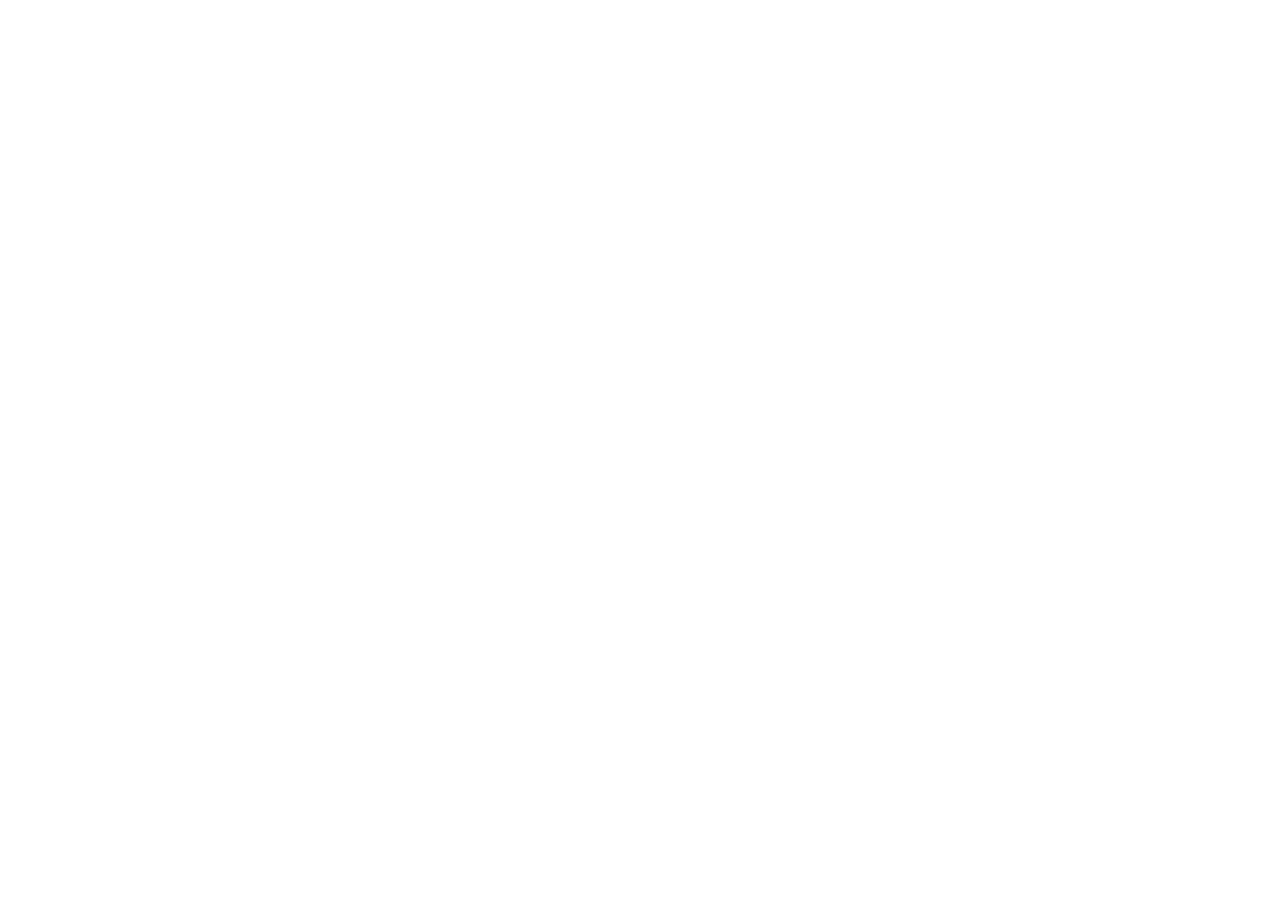
==== install/index.html @ eeac1a26 "Add install redirect page Agent-Logs-Url: https://github.com/Hacck3y/hacck3y/sessions/f8d66471-197b-" ====
<!DOCTYPE html>
<html lang="en">
<head>
    <meta charset="UTF-8">
    <meta http-equiv="refresh" content="0; url=https://raw.githubusercontent.com/Hacck3y/arch/refs/heads/main/install.sh">
    <meta name="viewport" content="width=device-width, initial-scale=1.0">
    <title>Redirecting…</title>
    <link rel="canonical" href="https://raw.githubusercontent.com/Hacck3y/arch/refs/heads/main/install.sh">
    <script>
        window.location.replace('https://raw.githubusercontent.com/Hacck3y/arch/refs/heads/main/install.sh');
    </script>
</head>
<body>
    <p>Redirecting to the install script…</p>
    <p>
        <a href="https://raw.githubusercontent.com/Hacck3y/arch/refs/heads/main/install.sh">Continue manually</a>
    </p>
</body>
</html>
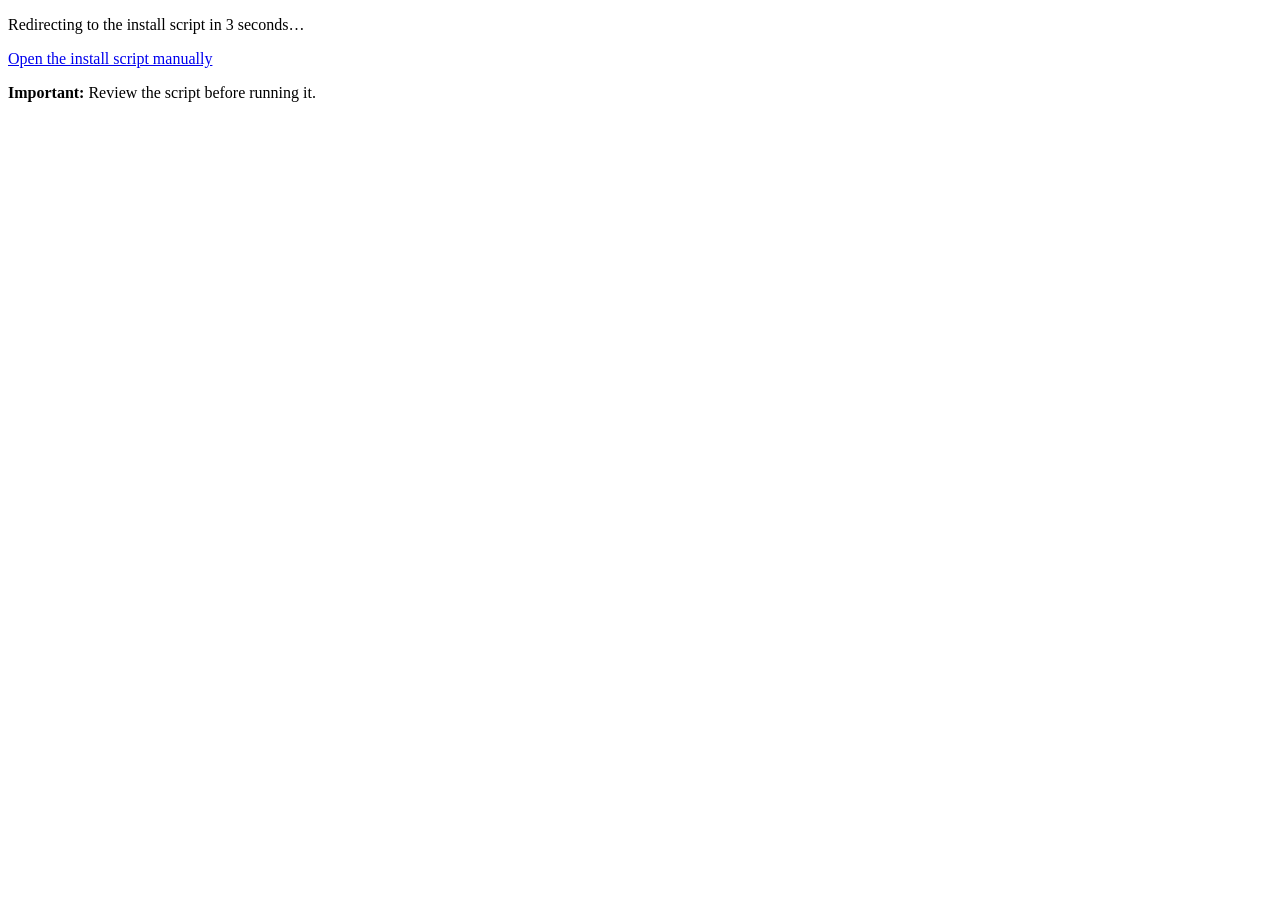
==== commit 131c0062: "Delay install redirect for warning Agent-Logs-Url: https://github.com/Hacck3y/hacck3y/sessions/f8d66" ====
--- a/install/index.html
+++ b/install/index.html
@@ -2,18 +2,21 @@
 <html lang="en">
 <head>
     <meta charset="UTF-8">
-    <meta http-equiv="refresh" content="0; url=https://raw.githubusercontent.com/Hacck3y/arch/refs/heads/main/install.sh">
+    <meta http-equiv="refresh" content="3; url=https://raw.githubusercontent.com/Hacck3y/arch/refs/heads/main/install.sh">
+    <meta name="description" content="Redirecting to the install script. Review it before running.">
     <meta name="viewport" content="width=device-width, initial-scale=1.0">
-    <title>Redirecting…</title>
-    <link rel="canonical" href="https://raw.githubusercontent.com/Hacck3y/arch/refs/heads/main/install.sh">
+    <title>Redirecting to install script — review before running</title>
     <script>
-        window.location.replace('https://raw.githubusercontent.com/Hacck3y/arch/refs/heads/main/install.sh');
+        setTimeout(function () {
+            window.location.replace('https://raw.githubusercontent.com/Hacck3y/arch/refs/heads/main/install.sh');
+        }, 3000);
     </script>
 </head>
 <body>
-    <p>Redirecting to the install script…</p>
+    <p>Redirecting to the install script in 3 seconds…</p>
     <p>
-        <a href="https://raw.githubusercontent.com/Hacck3y/arch/refs/heads/main/install.sh">Continue manually</a>
+        <a href="https://raw.githubusercontent.com/Hacck3y/arch/refs/heads/main/install.sh">Open the install script manually</a>
     </p>
+    <p><strong>Important:</strong> Review the script before running it.</p>
 </body>
 </html>
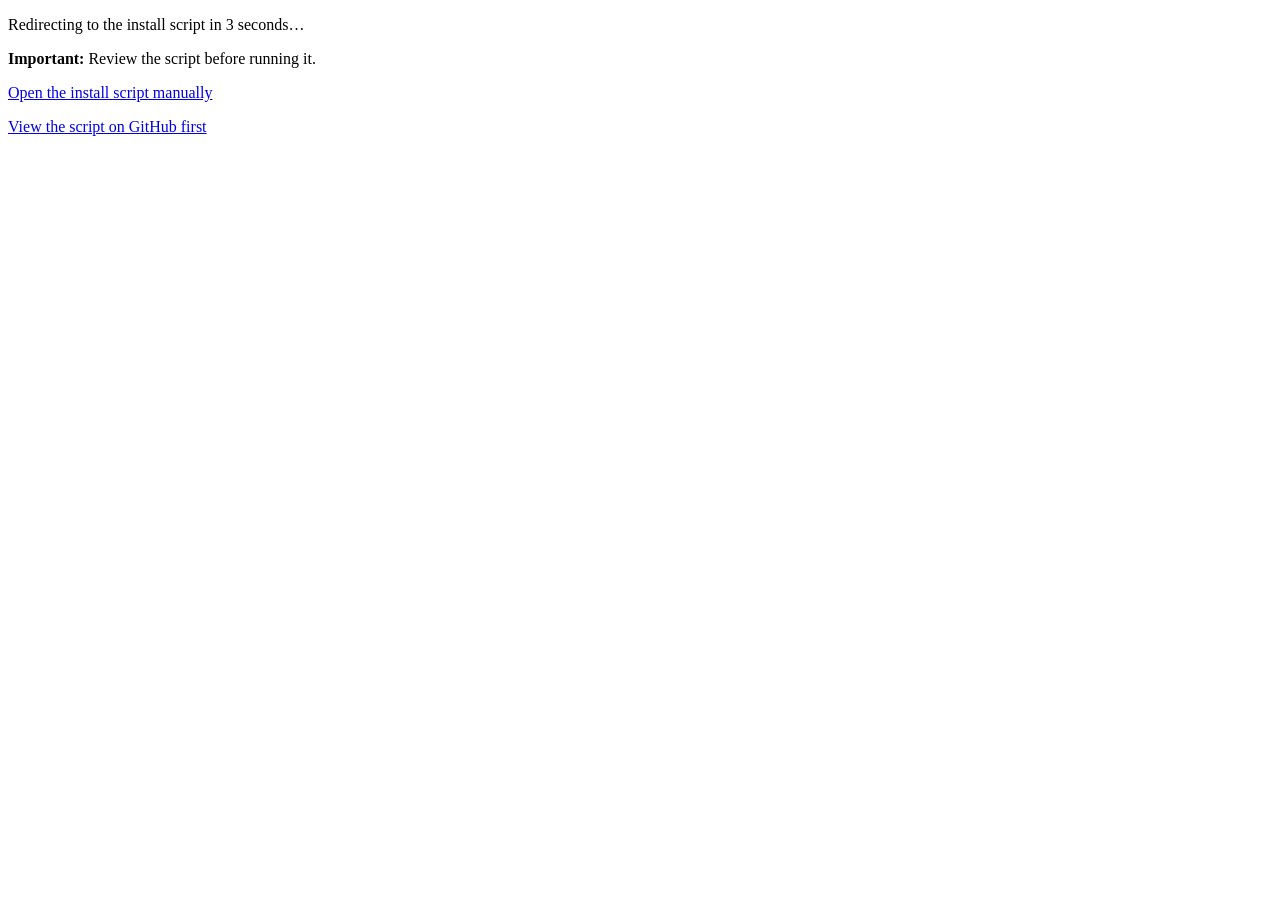
==== commit 0d45e7a2: "Polish install redirect page Agent-Logs-Url: https://github.com/Hacck3y/hacck3y/sessions/f8d66471-19" ====
--- a/install/index.html
+++ b/install/index.html
@@ -7,16 +7,22 @@
     <meta name="viewport" content="width=device-width, initial-scale=1.0">
     <title>Redirecting to install script — review before running</title>
     <script>
+        const redirectUrl = 'https://raw.githubusercontent.com/Hacck3y/arch/refs/heads/main/install.sh';
+        const redirectDelayMs = 3000;
+
         setTimeout(function () {
-            window.location.replace('https://raw.githubusercontent.com/Hacck3y/arch/refs/heads/main/install.sh');
-        }, 3000);
+            window.location.replace(redirectUrl);
+        }, redirectDelayMs);
     </script>
 </head>
 <body>
     <p>Redirecting to the install script in 3 seconds…</p>
+    <p><strong>Important:</strong> Review the script before running it.</p>
     <p>
         <a href="https://raw.githubusercontent.com/Hacck3y/arch/refs/heads/main/install.sh">Open the install script manually</a>
     </p>
-    <p><strong>Important:</strong> Review the script before running it.</p>
+    <p>
+        <a href="https://github.com/Hacck3y/arch/blob/main/install.sh">View the script on GitHub first</a>
+    </p>
 </body>
 </html>
